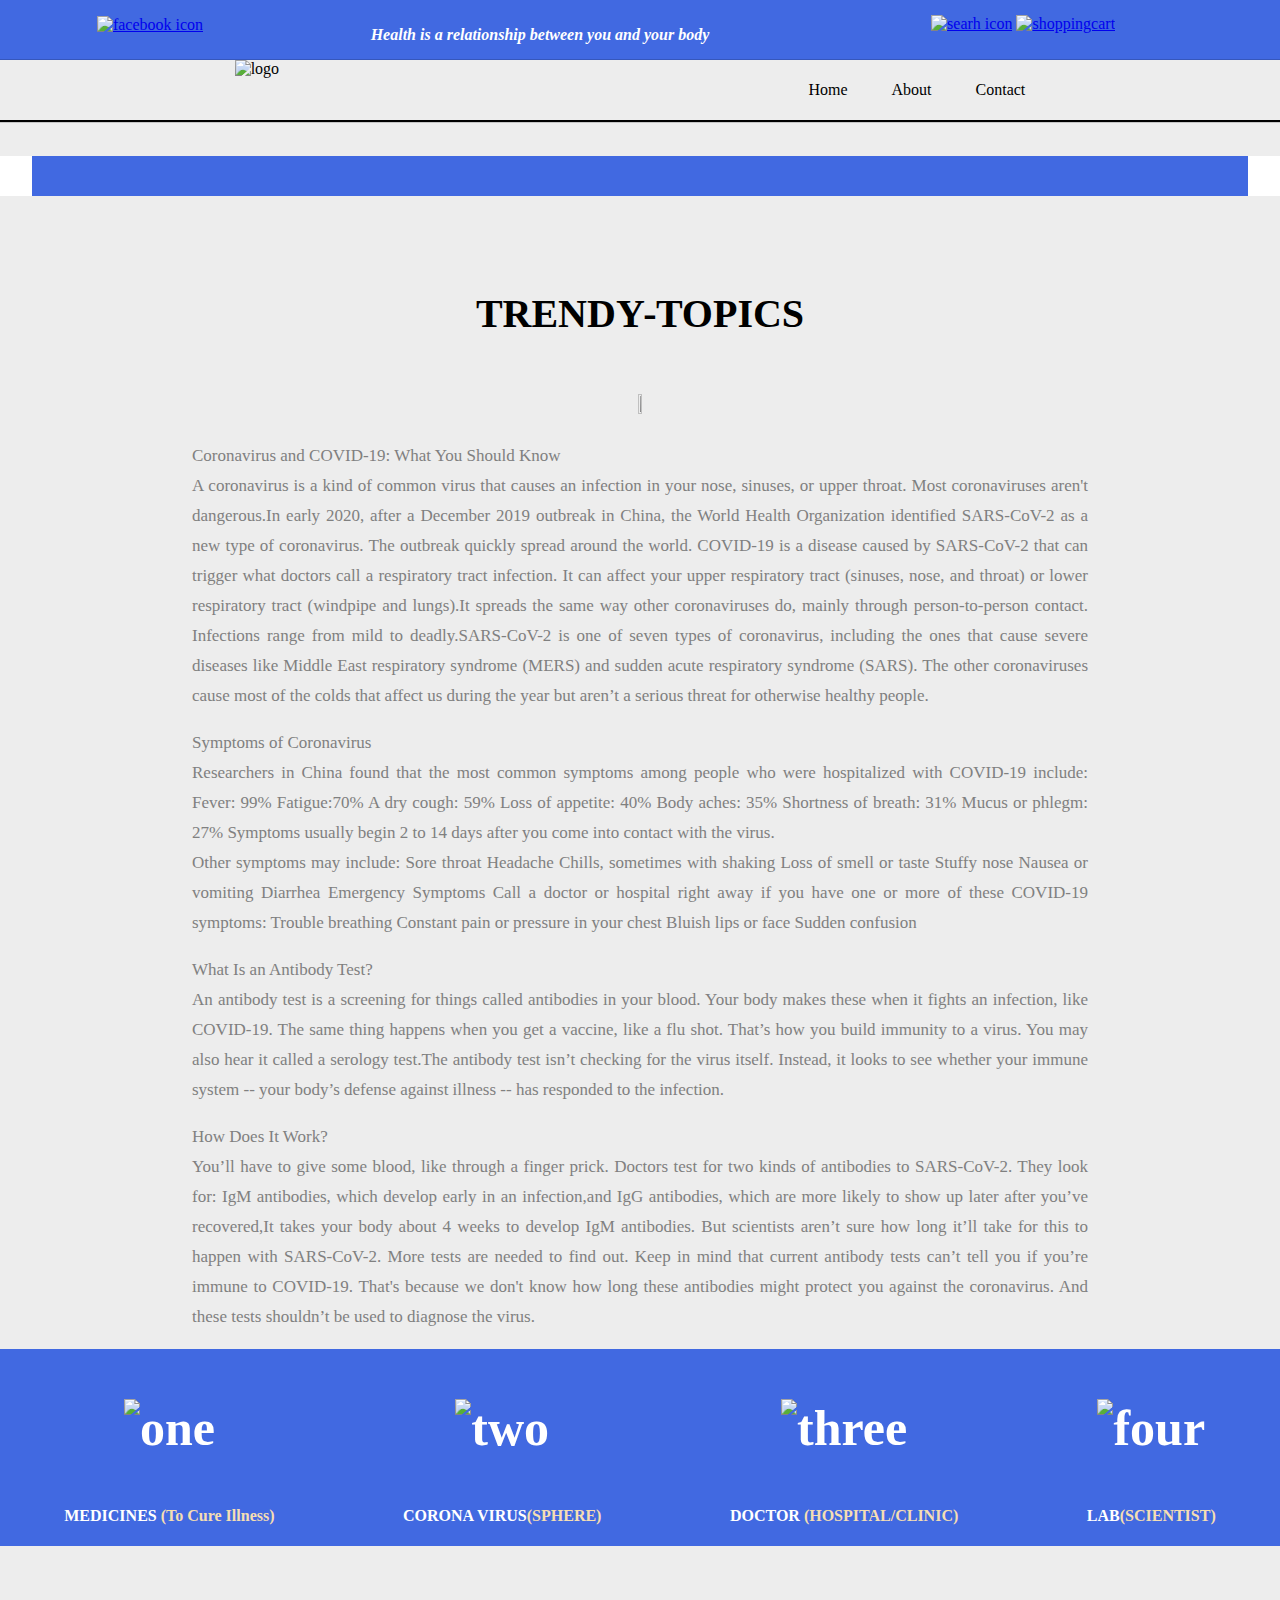
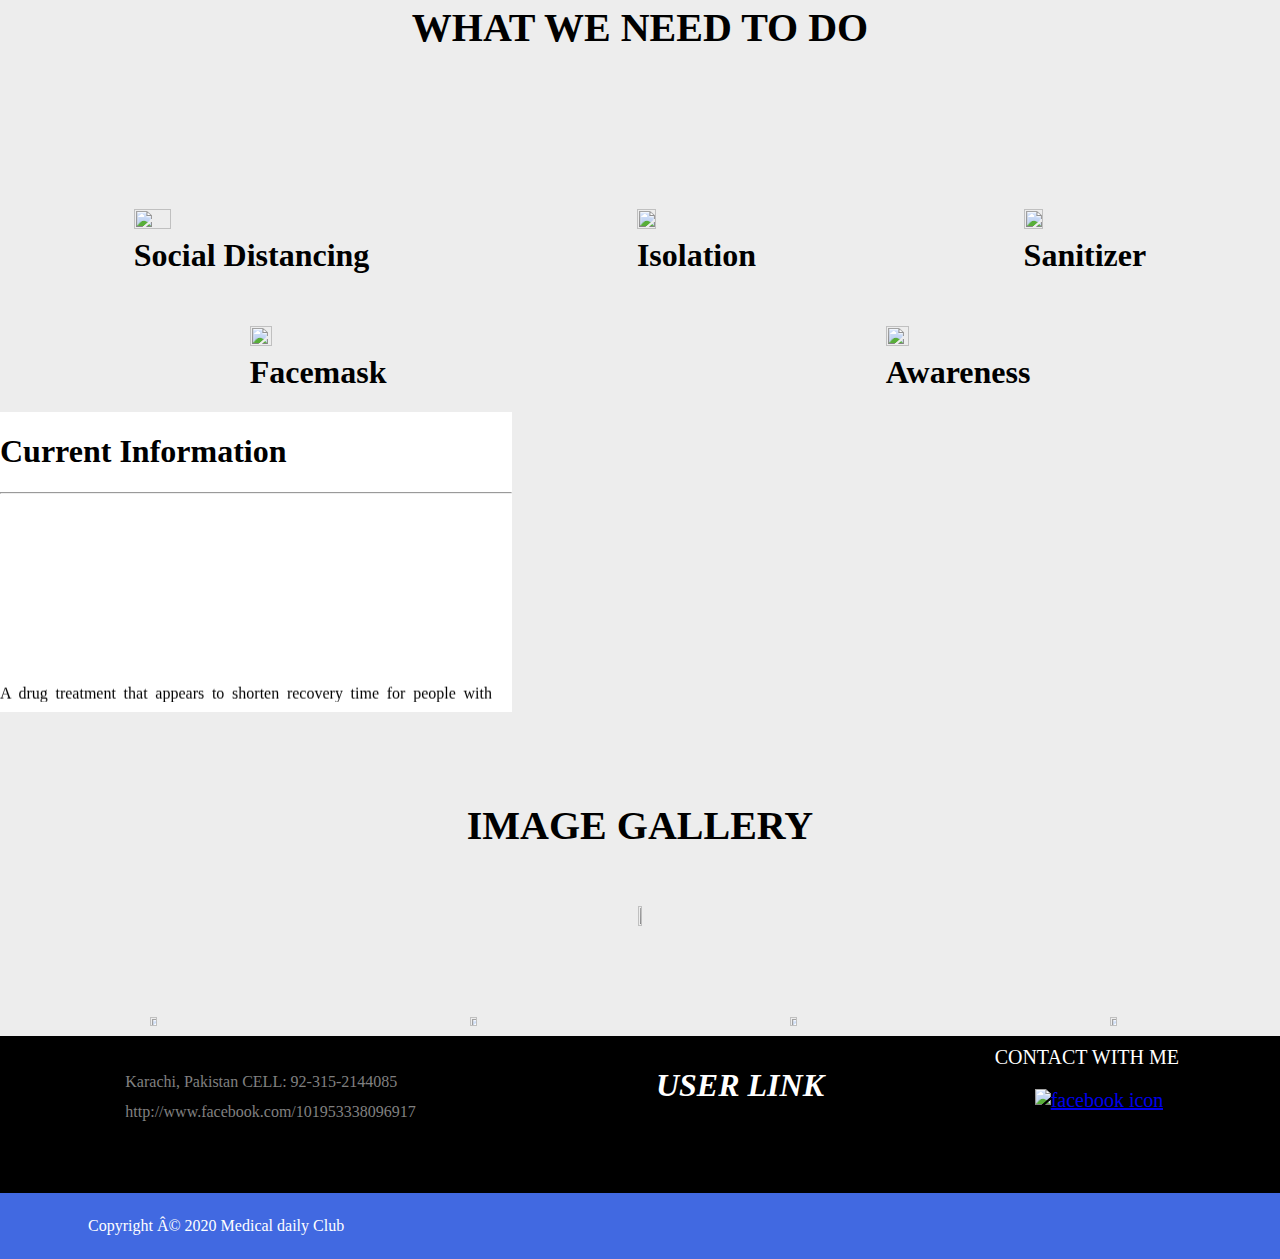
==== index.html @ 8b382666 "Add files via upload" ====
<!DOCTYPE html>
<html lang="en">

<head>
    <meta charset="UTF-8">
    <meta name="viewport" content="width=device-width, initial-scale=1.0">
    <link rel="stylesheet" href="https://stackpath.bootstrapcdn.com/bootstrap/4.5.0/css/bootstrap.min.css" integrity="sha384-9aIt2nRpC12Uk9gS9baDl411NQApFmC26EwAOH8WgZl5MYYxFfc+NcPb1dKGj7Sk" crossorigin="anonymous">
    <link rel="stylesheet" href="style.css">
    <title>Medical Club</title>
</head>

<body>
    <script src="https://code.jquery.com/jquery-3.5.1.slim.min.js" integrity="sha384-DfXdz2htPH0lsSSs5nCTpuj/zy4C+OGpamoFVy38MVBnE+IbbVYUew+OrCXaRkfj" crossorigin="anonymous"></script>
    <script src="https://cdn.jsdelivr.net/npm/popper.js@1.16.0/dist/umd/popper.min.js" integrity="sha384-Q6E9RHvbIyZFJoft+2mJbHaEWldlvI9IOYy5n3zV9zzTtmI3UksdQRVvoxMfooAo" crossorigin="anonymous"></script>
    <script src="https://stackpath.bootstrapcdn.com/bootstrap/4.5.0/js/bootstrap.min.js" integrity="sha384-OgVRvuATP1z7JjHLkuOU7Xw704+h835Lr+6QL9UvYjZE3Ipu6Tp75j7Bh/kR0JKI" crossorigin="anonymous"></script>



    <div class="main">

        <div class="one">
            <ul>


                <li>
                    <a href="http://www.facebook.com" target="_blank">
                        <img src="https://i.pinimg.com/originals/41/28/2b/41282b58cf85ddaf5d28df96ed91de98.png"
                            width="20" alt="facebook icon">
                    </a>
                </li>


               


            </ul>


        </div>


        <div class="two">

            <p>
                Health is a relationship between you and your body
            </p>

        </div>



        <div class="three">

            <li>
                <a href="http://www.searchicon.com" target="_blank">
                    <img src="https://listimg.pinclipart.com/picdir/s/3-38128_computer-icons-search-box-magnifying-glass-download-search.png"
                        width="15" alt="searh icon">
                </a>
            </li>

            <li>
                <a href="http://www.shoppingcart.com" target="_blank">
                    <img src="https://png.pngtree.com/png-vector/20190927/ourlarge/pngtree-shopping-cart-icon-png-image_1736148.jpg"
                        width="15" alt="shoppingcart">
                </a>
            </li>







        </div>

    </div>


    <div class="mains">


        <div class="nav1">
            <img src="https://scontent.fkhi8-1.fna.fbcdn.net/v/t1.0-9/89770601_101955998096651_5231696235873697792_n.png?_nc_cat=110&_nc_sid=85a577&_nc_ohc=Vb98pvRyjQsAX-gpED7&_nc_ht=scontent.fkhi8-1.fna&oh=297157681439600c4b8ddc333ab33971&oe=5EF094CE" width="100px" alt="logo">
        </div>




        <div class="nav2">
            <ol>

                <li><a href="#">Home</a></li>
                <li><a href="#">About</a></li>
                <li><a href="#">Contact</a></li>
               
                
            </ol>

        </div>



    </div>





    <div>
        <img src="https://scontent.fkhi8-1.fna.fbcdn.net/v/t1.0-9/89219369_101996678092583_3776927573620031488_n.jpg?_nc_cat=102&_nc_sid=8024bb&_nc_ohc=Z9035dahKK0AX8aCntm&_nc_ht=scontent.fkhi8-1.fna&oh=e329b349ebcd730048872f409143fd64&oe=5EF45DC2" width="100%" alt="">


    </div>
<br>

    <div class="width">
        <div class="mar">
            <marquee behavior="" direction="">
                <p>
                    <span style="color: rgb(244, 248, 248);"> (Stay Safe, Stay Healthy, Stay Alert, Wash hands with soap till 20 sec, Sanitize hands) </span> Don't hug and Shake hands to protect from Covid-19 
                                     
                </p>
            </marquee>
        </div>
    </div>


    <br><br><br>
    <div class="intro">
        <P> TRENDY  - TOPICS </p>
        
         <img src="https://scontent.fkhi8-1.fna.fbcdn.net/v/t1.0-9/89770601_101955998096651_5231696235873697792_n.png?_nc_cat=110&_nc_sid=85a577&_nc_ohc=Vb98pvRyjQsAX-gpED7&_nc_ht=scontent.fkhi8-1.fna&oh=297157681439600c4b8ddc333ab33971&oe=5EF094CE" width="5%" height="5%" alt="">
    
    </div>




    <div class="para">

        <p>
            Coronavirus and COVID-19: What You Should Know <BR>
            A coronavirus is a kind of common virus that causes an infection in your nose, sinuses, or upper throat. Most coronaviruses aren't dangerous.In early 2020, after a December 2019 outbreak in China, the World Health Organization identified SARS-CoV-2 as a new type of coronavirus. The outbreak quickly spread around the world.
            COVID-19 is a disease caused by SARS-CoV-2 that can trigger what doctors call a respiratory tract infection. It can affect your upper respiratory tract (sinuses, nose, and throat) or lower respiratory tract (windpipe and lungs).It spreads the same way other coronaviruses do, mainly through person-to-person contact. Infections range from mild to deadly.SARS-CoV-2 is one of seven types of coronavirus, including the ones that cause severe diseases like Middle East respiratory syndrome (MERS) and sudden acute respiratory syndrome (SARS). The other coronaviruses cause most of the colds that affect us during the year but aren’t a serious threat for otherwise healthy people.

        </p>

        <p>
            Symptoms of Coronavirus <BR>
                Researchers in China found that the most common symptoms among people who were hospitalized with COVID-19 include:

                Fever: 99%
                Fatigue:70%
                A dry cough: 59%
                Loss of appetite: 40%
                Body aches: 35%
                Shortness of breath: 31%
                Mucus or phlegm: 27%
                Symptoms usually begin 2 to 14 days after you come into contact with the virus. <BR>
                
                Other symptoms may include:
                
                Sore throat
                Headache
                Chills, sometimes with shaking
                Loss of smell or taste
                Stuffy nose
                Nausea or vomiting
                Diarrhea
                Emergency Symptoms
                Call a doctor or hospital right away if you have one or more of these COVID-19 symptoms:
                
                Trouble breathing
                Constant pain or pressure in your chest
                Bluish lips or face
                Sudden confusion   

        </p>
        What Is an Antibody Test? <BR>
        An antibody test is a screening for things called antibodies in your blood. Your body makes these when it fights an infection, like COVID-19. The same thing happens when you get a vaccine, like a flu shot. That’s how you build immunity to a virus.
        You may also hear it called a serology test.The antibody test isn’t checking for the virus itself. Instead, it looks to see whether your immune system -- your body’s defense against illness -- has responded to the infection.<BR>



        <p>
                How Does It Work? <BR>
                You’ll have to give some blood, like through a finger prick. Doctors test for two kinds of antibodies to SARS-CoV-2. They look for:
                IgM antibodies, which develop early in an infection,and IgG antibodies, which are more likely to show up later after you’ve recovered,It takes your body about 4 weeks to develop IgM antibodies. But scientists aren’t sure how long it’ll take for this to happen with SARS-CoV-2. More tests are needed to find out.
                Keep in mind that current antibody tests can’t tell you if you’re immune to COVID-19. That's because we don't know how long these antibodies might protect you against the coronavirus. And these tests shouldn’t be used to diagnose the virus.
                
                     

        </p>


    </div>


    <div class="inner">


        <div>
            <h3> <img src="https://images.unsplash.com/photo-1471864190281-a93a3070b6de?ixlib=rb-1.2.1&ixid=eyJhcHBfaWQiOjEyMDd9&auto=format&fit=crop&w=400&q=60" width="80" id alt="one">
                <br></h3>
            <h4>MEDICINES<span style="color: wheat;"> (To Cure Illness)</span></h4>
        </div>



        <div>

            <h3> <img src="https://images.unsplash.com/photo-1583324113626-70df0f4deaab?ixlib=rb-1.2.1&ixid=eyJhcHBfaWQiOjEyMDd9&auto=format&fit=crop&w=400&q=60" width="80" alt="two">
                </BR> </h3>
            <h4>CORONA VIRUS<span style="color: wheat;">(SPHERE)</span></h4>

        </div>


        <div>

            <h3><img src="https://images.unsplash.com/photo-1551601651-2a8555f1a136?ixlib=rb-1.2.1&ixid=eyJhcHBfaWQiOjEyMDd9&auto=format&fit=crop&w=400&q=60" width="80" alt="three">
                </BR> </h3>
            <h4>DOCTOR <span style="color: wheat;">(HOSPITAL/CLINIC)</span></h4>


        </div>



        <div>

            <h3> <img src="https://images.unsplash.com/photo-1582560475093-ba66accbc424?ixlib=rb-1.2.1&ixid=eyJhcHBfaWQiOjEyMDd9&auto=format&fit=crop&w=400&q=60" width="80" alt="four">
                <br> </h3>
            <h4>LAB<span style="color: wheat;">(SCIENTIST)</span></h4>

        </div>



    </div>
    <br>




    <div class="OUTRO">
        <p>     What we need to do     </p>
        
            <img src="images/favicon.png" alt="">
        </p>
    </div>



    <div class="inners">

        <div class="Social ">
            <h1><img src="https://images.unsplash.com/photo-1585389490368-924a3be18e3d?ixlib=rb-1.2.1&ixid=eyJhcHBfaWQiOjEyMDd9&auto=format&fit=crop&w=400&q=60" width="40%" height="40%" alt="">
                <br> Social Distancing</h1>

        </div>

        <div class="Isolation ">
            <h1><img src="https://images.unsplash.com/photo-1517669375942-946a1f02d705?ixlib=rb-1.2.1&ixid=eyJhcHBfaWQiOjEyMDd9&auto=format&fit=crop&w=400&q=60" width="40%" height="40%" alt="">
                <br> Isolation </h1>
        </div>




        <div class="Sanitizer ">
            <h1> <img src="https://images.unsplash.com/photo-1583947582731-d723bd01499a?ixlib=rb-1.2.1&ixid=eyJhcHBfaWQiOjEyMDd9&auto=format&fit=crop&w=400&q=60" width="40%" height="40%" alt="">
                <br> Sanitizer</h1>
        </div>
    </div>

    <div class="inners mmain">
        <div class="Facemask">
            <h1> <img src="https://images.unsplash.com/photo-1584020887007-d2947ffd9129?ixlib=rb-1.2.1&ixid=eyJhcHBfaWQiOjEyMDd9&auto=format&fit=crop&w=400&q=60" width="40%" height="30%" alt="">
                <br> Facemask</h1>
        </div>


    
        <div class="Awareness ">
            <h1> <img src="https://images.unsplash.com/photo-1562609952-9a082716e8be?ixlib=rb-1.2.1&ixid=eyJhcHBfaWQiOjEyMDd9&auto=format&fit=crop&w=400&q=60" width="40%" height="40%" alt="">
                <br> Awareness</h1>
        </div>

    </div>

    


        <div class="events">
            <h1>Current Information</h1>
            <hr>
            <marquee direction="up" style="line-height: 50px; padding-right: 20px; min-height: 200px; text-align: justify; background-color: white; color: #000;"
                max-width="500"   >
                <p>
                    
                    A drug treatment that appears to shorten recovery time for people with coronavirus is being made available on the NHS.

                    Remdesivir is an anti-viral medicine that was originally developed to fight Ebola.
                    
                    UK regulators say there is enough evidence to approve its use in selected hospital patients.
                    
                    For the time being and due to limited supplies, it will go to those most likely to benefit.
                    
                    The US and Japan have already made similar urgent arrangements to provide early access to the medicine before they have a marketing agreement.
                    
                    The drug is currently undergoing clinical trials around the world, including in the UK.
                    
                    Early data suggests it can cut recovery time by about four days.
                    
                    Coronavirus cure: When will we have a drug to treat it?
                    The drug combination that may help us beat coronavirus
                    It is not clear how much stock pharmaceutical company Gilead Sciences has available to treat UK patients.
                    
                    Allocation of the intravenous drug will be based on the advice of doctors.
                    
                    Minister for Innovation Lord Bethell said: "This shows fantastic progress. As we navigate this unprecedented period, we must be on the front foot of the latest medical advancements, while always ensuring patient safety remains a top priority.
                    
                    "The latest, expert scientific advice is at the heart of every decision we make, and we will continue to monitor remdesivir's success in clinical trials across the country to ensure the best results for UK patients."
                    
                    Dr Stephen Griffin from the University of Leeds Medical School, said it was perhaps the most promising anti-viral for coronavirus so far.
                    
                    He said patients with the most severe disease would be likely to receive it first. "Whilst this is clearly the most ethically sound approach, it also means that we ought not to expect the drug to immediately act as a magic bullet.
                    
                    "We can instead hope for improved recovery rates and a reduction in patient mortality, which we hope will benefit as many patients as possible."
                    
                    Other drugs being investigated for coronavirus include those for malaria and HIV.
                    
                    Testing of the malaria drug hydroxychloroquine has been halted in some trials because of safety fears.
                    
                    The World Health Organization says the temporary suspension is a precaution, after a recent medical study found the drug might increase the risk of death and heart rhythm complications.
                    
                    In the UK, the Recovery trial looking at using this drug in patients remains open, but another one, using it in frontline NHS staff to prevent rather than treat infections, has paused recruiting more volunteers.

                </p>
            </marquee>
        </div>



        <div class="GAL">

            <div class="OUTRO">

 


                     <p>IMAGE   GALLERY</p>
                
                    <img src="https://scontent.fkhi8-1.fna.fbcdn.net/v/t1.0-9/89770601_101955998096651_5231696235873697792_n.png?_nc_cat=110&_nc_sid=85a577&_nc_ohc=Vb98pvRyjQsAX-gpED7&_nc_ht=scontent.fkhi8-1.fna&oh=297157681439600c4b8ddc333ab33971&oe=5EF094CE" width="5%" height="5%"" alt="">
                </p>
            </div>
        </div>
        <BR></BR>

        <div class="mmain">

            <div>
                <img src="https://images.unsplash.com/photo-1505751172876-fa1923c5c528?ixlib=rb-1.2.1&ixid=eyJhcHBfaWQiOjEyMDd9&auto=format&fit=crop&w=400&q=60" width="60%" height="60%" alt="">
            </div>
            <div>
                <img src="https://images.unsplash.com/photo-1562243061-204550d8a2c9?ixlib=rb-1.2.1&ixid=eyJhcHBfaWQiOjEyMDd9&auto=format&fit=crop&w=400&q=60" width="60%" height="60%" alt="">
            </div>
            <div>
                <img src="https://images.unsplash.com/photo-1584291527905-f930791fb1ce?ixlib=rb-1.2.1&ixid=eyJhcHBfaWQiOjEyMDd9&auto=format&fit=crop&w=400&q=60" width="60%" height="60%" alt="">
            </div>
            <div>
                <img src="https://images.unsplash.com/photo-1590263027500-78a0b07d1f31?ixlib=rb-1.2.1&ixid=eyJhcHBfaWQiOjEyMDd9&auto=format&fit=crop&w=400&q=60" width="60%" height="60%" alt="">
            </div>

            

        </div>

    </div>



    <div class="main q">

        <div class="three">


<ul class="in">
    <li>Karachi, Pakistan</li>
        <li>CELL: 92-315-2144085</li>
        <li> http://www.facebook.com/101953338096917
    </li>
    
</ul>

        </div>

        <div class="two">

          <h1>USER LINK</h1>
        </div>



       
        <div class="onee">
            CONTACT WITH ME
            <ul>


                <li>
                    <a href="http://www.facebook.com" target="_blank">
                        <img src="https://i.pinimg.com/originals/41/28/2b/41282b58cf85ddaf5d28df96ed91de98.png"
                            width="30" alt="facebook icon">
                    </a>
                </li>


                

            </ul>


        </div>

    </div>

<div class="END">
    <p>
        Copyright Â© 2020 Medical daily Club
    </p>
</div>

</body>

</html>
---- style.css ----
body
{
    margin: 0px;
    padding: 0px;
    background-color: rgba(236, 236, 236, 0.952);
}

.width
{
    width: 100%;
    background-color: white; important: !important
}
li
{
    display: inline-flex;
}

.main
{
    display: flex;
    flex-direction: row;
    justify-content: space-around;
    flex-wrap: wrap;
    background-color: royalblue;
    
}

  .three
{
   width: 200px;
   text-align: center;
   padding-top: 15px;
   
}
.one
{
    width: 200px;
    padding-block-end: 10px;
    
}



.two{
    MAX-width: 500px;
    min-width: 50PX;
    text-align: center;
    color: white;
    padding-top: 10px;
    text-align: center;
    font-weight: bold;
    font-style: italic;
}
/* 
.one
{
    flex: 1;
}
.two
{
    flex: 2;
}
.three
{
    flex: 1;
} */



.mains
{

    display: flex;
    flex-direction: row;
    flex-wrap: wrap;  
    justify-content: space-around;
  
    box-shadow: rgba(236, 236, 236, 0.952);
    box-shadow: 0px 1px 1px 1px black;
}

ol
{
    display: inline-block;
    text-transform: capitalize;
    flex-direction: row;
    
 
}

ol >li >a:hover
{
    border: 2px solid royalblue;
    border-radius: 20px;
    background-color: royalblue;
    color: white;
}

ol >li > a{
    padding: 5px 20px 5px 20px;
    list-style: none;
    text-decoration: none;
    color: black;
}
.nav1
{  
/* flex: 1; */
}

.nav2
{  
/* flex: 2; */
text-align: end;
}


marquee
{
  
    background-color: royalblue;
    color: white;
    text-align: center;
    height: 40px;
}

.mar
{
    width: 95%;
   align-items: center;
   margin: auto;
   height: 40px;
    
}





.intro
{   width: 100%;
    text-transform: uppercase;
    text-align: center;
    font-size: 40px;
    word-spacing: -10px;
    font-weight: 600;
    font-family:'Merriweather', serif;
}



.para
{
    width: 70%;
    margin: auto;
    text-align: justify;
    font-family:'Merriweather', serif;
    color: grey;
    line-height: 30px;
    font-size: 17px;
}



.inner
{
    background-color: royalblue;
    display: flex;
    flex-direction: row;
    justify-content: space-around;
    flex-wrap: wrap;
}

h3
{
    color: WHITE;
    font-size:50px;
    text-align: center;
}

h4{
    
    color: WHITE;
    font-size: ;
}




.OUTRO
{   width: 100%;
    text-transform: uppercase;
    text-align: center;
    font-size: 40px;
    font-weight: 600;
    font-family:'Merriweather', serif;
}


.social
{
    
    padding: 50px;
    color: royalblue;
    text-align: center;
    text-transform: uppercase;
  background-color: white;
width: 250px;
height: 150px;
  margin-bottom: 20px;
  font-family:'Merriweather', serif;
    box-shadow:0px 2px 5px 0px black;
   
    cursor: pointer;

    
}


.inners

{  
    display: flex;
    flex-direction: row;
    justify-content: space-around;
    flex-wrap: wrap;
    
}







b{
    color: royalblue;
    font-style: inherit;
    font-weight: 600px;
}








.events
{
    width: 40%;
    float: left;
    min-height: 300px;
    max-height: 700px;
    background-color: white;
}



.a
{
    padding-right: 120px;
    text-align: center;
}
.b
{
padding-left: 87px;
text-align: center;
}


.q
{
background-color: black;
}


.GAL
{
    clear: both;
    width: 100%;
    text-align: center;
    padding-top: 50PX;
}



.mmain
{
    display: flex;
    flex-direction: row;
    justify-content: space-around;
    flex-wrap: wrap;
    
}




.main
{
    display: flex;
    flex-direction: row;
    justify-content: space-around;
    flex-wrap: wrap;
    
}

  .three
{
   width: 400px;
   text-align: center;
   padding-top: 15px;
}
.onee
{
    width: 200px;
    font-size: 20PX;
    color: WHITE;
    padding-top: 10PX;
}

button
{
    padding: 8px;
    font-size: 10px;
}

.two{
    MAX-width: 500px;
    min-width: 50PX;
    text-align: center;
    color: white;
    padding-top: 10px;
}


.in
{
    color: grey;
    text-align: left;
    line-height: 30px;
    padding-bottom: 50px;
}

.END
{
    background-color: royalblue;
    color: WHITE;
    padding: 8PX;
    text-indent: 80PX;
}
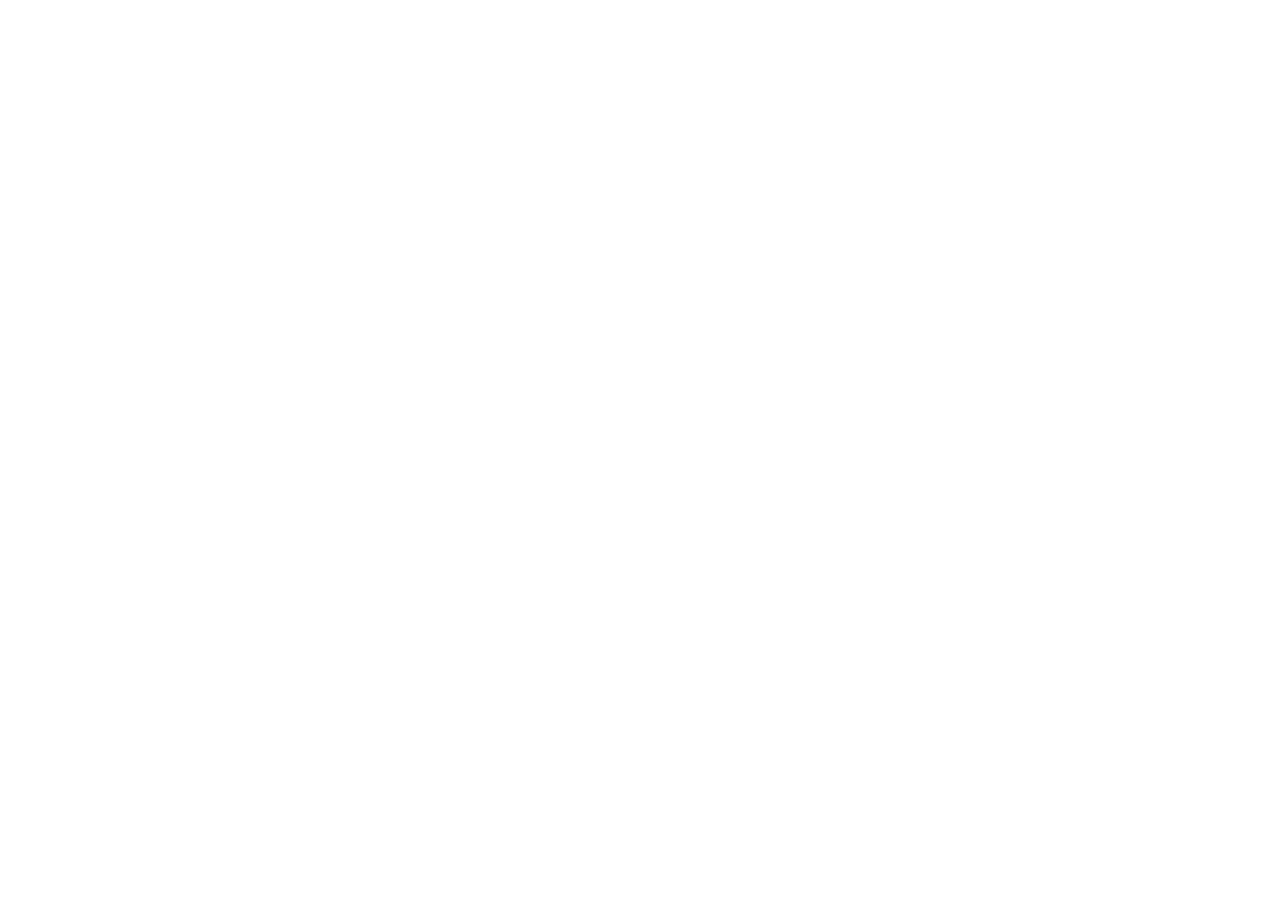
==== commit 269b169c: "Add files via upload" ====
--- a/index.html
+++ b/index.html
@@ -1,69 +1,12 @@
 <!DOCTYPE html>
 <html lang="en">
-
 <head>
     <meta charset="UTF-8">
-    <meta name="viewport" content="width=device-width, initial-scale=1.0">
-    <link rel="stylesheet" href="https://stackpath.bootstrapcdn.com/bootstrap/4.5.0/css/bootstrap.min.css" integrity="sha384-9aIt2nRpC12Uk9gS9baDl411NQApFmC26EwAOH8WgZl5MYYxFfc+NcPb1dKGj7Sk" crossorigin="anonymous">
-    <link rel="stylesheet" href="style.css">
-    <title>Medical Club</title>
+    <meta name="viewport" content="width=<device-width>, initial-scale=1.0">
+    <title>Document</title>
+    <script src="app.js"></script>
 </head>
-
-<body>
-    <script src="https://code.jquery.com/jquery-3.5.1.slim.min.js" integrity="sha384-DfXdz2htPH0lsSSs5nCTpuj/zy4C+OGpamoFVy38MVBnE+IbbVYUew+OrCXaRkfj" crossorigin="anonymous"></script>
-    <script src="https://cdn.jsdelivr.net/npm/popper.js@1.16.0/dist/umd/popper.min.js" integrity="sha384-Q6E9RHvbIyZFJoft+2mJbHaEWldlvI9IOYy5n3zV9zzTtmI3UksdQRVvoxMfooAo" crossorigin="anonymous"></script>
-    <script src="https://stackpath.bootstrapcdn.com/bootstrap/4.5.0/js/bootstrap.min.js" integrity="sha384-OgVRvuATP1z7JjHLkuOU7Xw704+h835Lr+6QL9UvYjZE3Ipu6Tp75j7Bh/kR0JKI" crossorigin="anonymous"></script>
-
-
-
-    <div class="main">
-
-        <div class="one">
-            <ul>
-
-
-                <li>
-                    <a href="http://www.facebook.com" target="_blank">
-                        <img src="https://i.pinimg.com/originals/41/28/2b/41282b58cf85ddaf5d28df96ed91de98.png"
-                            width="20" alt="facebook icon">
-                    </a>
-                </li>
-
-
-               
-
-
-            </ul>
-
-
-        </div>
-
-
-        <div class="two">
-
-            <p>
-                Health is a relationship between you and your body
-            </p>
-
-        </div>
-
-
-
-        <div class="three">
-
-            <li>
-                <a href="http://www.searchicon.com" target="_blank">
-                    <img src="https://listimg.pinclipart.com/picdir/s/3-38128_computer-icons-search-box-magnifying-glass-download-search.png"
-                        width="15" alt="searh icon">
-                </a>
-            </li>
-
-            <li>
-                <a href="http://www.shoppingcart.com" target="_blank">
-                    <img src="https://png.pngtree.com/png-vector/20190927/ourlarge/pngtree-shopping-cart-icon-png-image_1736148.jpg"
-                        width="15" alt="shoppingcart">
-                </a>
-            </li>
+<!-- <h1> Learning javascript</h1> -->
 
 
 
@@ -71,367 +14,7 @@
 
 
 
-        </div>
-
-    </div>
 
 
-    <div class="mains">
-
-
-        <div class="nav1">
-            <img src="https://scontent.fkhi8-1.fna.fbcdn.net/v/t1.0-9/89770601_101955998096651_5231696235873697792_n.png?_nc_cat=110&_nc_sid=85a577&_nc_ohc=Vb98pvRyjQsAX-gpED7&_nc_ht=scontent.fkhi8-1.fna&oh=297157681439600c4b8ddc333ab33971&oe=5EF094CE" width="100px" alt="logo">
-        </div>
-
-
-
-
-        <div class="nav2">
-            <ol>
-
-                <li><a href="#">Home</a></li>
-                <li><a href="#">About</a></li>
-                <li><a href="#">Contact</a></li>
-               
-                
-            </ol>
-
-        </div>
-
-
-
-    </div>
-
-
-
-
-
-    <div>
-        <img src="https://scontent.fkhi8-1.fna.fbcdn.net/v/t1.0-9/89219369_101996678092583_3776927573620031488_n.jpg?_nc_cat=102&_nc_sid=8024bb&_nc_ohc=Z9035dahKK0AX8aCntm&_nc_ht=scontent.fkhi8-1.fna&oh=e329b349ebcd730048872f409143fd64&oe=5EF45DC2" width="100%" alt="">
-
-
-    </div>
-<br>
-
-    <div class="width">
-        <div class="mar">
-            <marquee behavior="" direction="">
-                <p>
-                    <span style="color: rgb(244, 248, 248);"> (Stay Safe, Stay Healthy, Stay Alert, Wash hands with soap till 20 sec, Sanitize hands) </span> Don't hug and Shake hands to protect from Covid-19 
-                                     
-                </p>
-            </marquee>
-        </div>
-    </div>
-
-
-    <br><br><br>
-    <div class="intro">
-        <P> TRENDY  - TOPICS </p>
-        
-         <img src="https://scontent.fkhi8-1.fna.fbcdn.net/v/t1.0-9/89770601_101955998096651_5231696235873697792_n.png?_nc_cat=110&_nc_sid=85a577&_nc_ohc=Vb98pvRyjQsAX-gpED7&_nc_ht=scontent.fkhi8-1.fna&oh=297157681439600c4b8ddc333ab33971&oe=5EF094CE" width="5%" height="5%" alt="">
-    
-    </div>
-
-
-
-
-    <div class="para">
-
-        <p>
-            Coronavirus and COVID-19: What You Should Know <BR>
-            A coronavirus is a kind of common virus that causes an infection in your nose, sinuses, or upper throat. Most coronaviruses aren't dangerous.In early 2020, after a December 2019 outbreak in China, the World Health Organization identified SARS-CoV-2 as a new type of coronavirus. The outbreak quickly spread around the world.
-            COVID-19 is a disease caused by SARS-CoV-2 that can trigger what doctors call a respiratory tract infection. It can affect your upper respiratory tract (sinuses, nose, and throat) or lower respiratory tract (windpipe and lungs).It spreads the same way other coronaviruses do, mainly through person-to-person contact. Infections range from mild to deadly.SARS-CoV-2 is one of seven types of coronavirus, including the ones that cause severe diseases like Middle East respiratory syndrome (MERS) and sudden acute respiratory syndrome (SARS). The other coronaviruses cause most of the colds that affect us during the year but aren’t a serious threat for otherwise healthy people.
-
-        </p>
-
-        <p>
-            Symptoms of Coronavirus <BR>
-                Researchers in China found that the most common symptoms among people who were hospitalized with COVID-19 include:
-
-                Fever: 99%
-                Fatigue:70%
-                A dry cough: 59%
-                Loss of appetite: 40%
-                Body aches: 35%
-                Shortness of breath: 31%
-                Mucus or phlegm: 27%
-                Symptoms usually begin 2 to 14 days after you come into contact with the virus. <BR>
-                
-                Other symptoms may include:
-                
-                Sore throat
-                Headache
-                Chills, sometimes with shaking
-                Loss of smell or taste
-                Stuffy nose
-                Nausea or vomiting
-                Diarrhea
-                Emergency Symptoms
-                Call a doctor or hospital right away if you have one or more of these COVID-19 symptoms:
-                
-                Trouble breathing
-                Constant pain or pressure in your chest
-                Bluish lips or face
-                Sudden confusion   
-
-        </p>
-        What Is an Antibody Test? <BR>
-        An antibody test is a screening for things called antibodies in your blood. Your body makes these when it fights an infection, like COVID-19. The same thing happens when you get a vaccine, like a flu shot. That’s how you build immunity to a virus.
-        You may also hear it called a serology test.The antibody test isn’t checking for the virus itself. Instead, it looks to see whether your immune system -- your body’s defense against illness -- has responded to the infection.<BR>
-
-
-
-        <p>
-                How Does It Work? <BR>
-                You’ll have to give some blood, like through a finger prick. Doctors test for two kinds of antibodies to SARS-CoV-2. They look for:
-                IgM antibodies, which develop early in an infection,and IgG antibodies, which are more likely to show up later after you’ve recovered,It takes your body about 4 weeks to develop IgM antibodies. But scientists aren’t sure how long it’ll take for this to happen with SARS-CoV-2. More tests are needed to find out.
-                Keep in mind that current antibody tests can’t tell you if you’re immune to COVID-19. That's because we don't know how long these antibodies might protect you against the coronavirus. And these tests shouldn’t be used to diagnose the virus.
-                
-                     
-
-        </p>
-
-
-    </div>
-
-
-    <div class="inner">
-
-
-        <div>
-            <h3> <img src="https://images.unsplash.com/photo-1471864190281-a93a3070b6de?ixlib=rb-1.2.1&ixid=eyJhcHBfaWQiOjEyMDd9&auto=format&fit=crop&w=400&q=60" width="80" id alt="one">
-                <br></h3>
-            <h4>MEDICINES<span style="color: wheat;"> (To Cure Illness)</span></h4>
-        </div>
-
-
-
-        <div>
-
-            <h3> <img src="https://images.unsplash.com/photo-1583324113626-70df0f4deaab?ixlib=rb-1.2.1&ixid=eyJhcHBfaWQiOjEyMDd9&auto=format&fit=crop&w=400&q=60" width="80" alt="two">
-                </BR> </h3>
-            <h4>CORONA VIRUS<span style="color: wheat;">(SPHERE)</span></h4>
-
-        </div>
-
-
-        <div>
-
-            <h3><img src="https://images.unsplash.com/photo-1551601651-2a8555f1a136?ixlib=rb-1.2.1&ixid=eyJhcHBfaWQiOjEyMDd9&auto=format&fit=crop&w=400&q=60" width="80" alt="three">
-                </BR> </h3>
-            <h4>DOCTOR <span style="color: wheat;">(HOSPITAL/CLINIC)</span></h4>
-
-
-        </div>
-
-
-
-        <div>
-
-            <h3> <img src="https://images.unsplash.com/photo-1582560475093-ba66accbc424?ixlib=rb-1.2.1&ixid=eyJhcHBfaWQiOjEyMDd9&auto=format&fit=crop&w=400&q=60" width="80" alt="four">
-                <br> </h3>
-            <h4>LAB<span style="color: wheat;">(SCIENTIST)</span></h4>
-
-        </div>
-
-
-
-    </div>
-    <br>
-
-
-
-
-    <div class="OUTRO">
-        <p>     What we need to do     </p>
-        
-            <img src="images/favicon.png" alt="">
-        </p>
-    </div>
-
-
-
-    <div class="inners">
-
-        <div class="Social ">
-            <h1><img src="https://images.unsplash.com/photo-1585389490368-924a3be18e3d?ixlib=rb-1.2.1&ixid=eyJhcHBfaWQiOjEyMDd9&auto=format&fit=crop&w=400&q=60" width="40%" height="40%" alt="">
-                <br> Social Distancing</h1>
-
-        </div>
-
-        <div class="Isolation ">
-            <h1><img src="https://images.unsplash.com/photo-1517669375942-946a1f02d705?ixlib=rb-1.2.1&ixid=eyJhcHBfaWQiOjEyMDd9&auto=format&fit=crop&w=400&q=60" width="40%" height="40%" alt="">
-                <br> Isolation </h1>
-        </div>
-
-
-
-
-        <div class="Sanitizer ">
-            <h1> <img src="https://images.unsplash.com/photo-1583947582731-d723bd01499a?ixlib=rb-1.2.1&ixid=eyJhcHBfaWQiOjEyMDd9&auto=format&fit=crop&w=400&q=60" width="40%" height="40%" alt="">
-                <br> Sanitizer</h1>
-        </div>
-    </div>
-
-    <div class="inners mmain">
-        <div class="Facemask">
-            <h1> <img src="https://images.unsplash.com/photo-1584020887007-d2947ffd9129?ixlib=rb-1.2.1&ixid=eyJhcHBfaWQiOjEyMDd9&auto=format&fit=crop&w=400&q=60" width="40%" height="30%" alt="">
-                <br> Facemask</h1>
-        </div>
-
-
-    
-        <div class="Awareness ">
-            <h1> <img src="https://images.unsplash.com/photo-1562609952-9a082716e8be?ixlib=rb-1.2.1&ixid=eyJhcHBfaWQiOjEyMDd9&auto=format&fit=crop&w=400&q=60" width="40%" height="40%" alt="">
-                <br> Awareness</h1>
-        </div>
-
-    </div>
-
-    
-
-
-        <div class="events">
-            <h1>Current Information</h1>
-            <hr>
-            <marquee direction="up" style="line-height: 50px; padding-right: 20px; min-height: 200px; text-align: justify; background-color: white; color: #000;"
-                max-width="500"   >
-                <p>
-                    
-                    A drug treatment that appears to shorten recovery time for people with coronavirus is being made available on the NHS.
-
-                    Remdesivir is an anti-viral medicine that was originally developed to fight Ebola.
-                    
-                    UK regulators say there is enough evidence to approve its use in selected hospital patients.
-                    
-                    For the time being and due to limited supplies, it will go to those most likely to benefit.
-                    
-                    The US and Japan have already made similar urgent arrangements to provide early access to the medicine before they have a marketing agreement.
-                    
-                    The drug is currently undergoing clinical trials around the world, including in the UK.
-                    
-                    Early data suggests it can cut recovery time by about four days.
-                    
-                    Coronavirus cure: When will we have a drug to treat it?
-                    The drug combination that may help us beat coronavirus
-                    It is not clear how much stock pharmaceutical company Gilead Sciences has available to treat UK patients.
-                    
-                    Allocation of the intravenous drug will be based on the advice of doctors.
-                    
-                    Minister for Innovation Lord Bethell said: "This shows fantastic progress. As we navigate this unprecedented period, we must be on the front foot of the latest medical advancements, while always ensuring patient safety remains a top priority.
-                    
-                    "The latest, expert scientific advice is at the heart of every decision we make, and we will continue to monitor remdesivir's success in clinical trials across the country to ensure the best results for UK patients."
-                    
-                    Dr Stephen Griffin from the University of Leeds Medical School, said it was perhaps the most promising anti-viral for coronavirus so far.
-                    
-                    He said patients with the most severe disease would be likely to receive it first. "Whilst this is clearly the most ethically sound approach, it also means that we ought not to expect the drug to immediately act as a magic bullet.
-                    
-                    "We can instead hope for improved recovery rates and a reduction in patient mortality, which we hope will benefit as many patients as possible."
-                    
-                    Other drugs being investigated for coronavirus include those for malaria and HIV.
-                    
-                    Testing of the malaria drug hydroxychloroquine has been halted in some trials because of safety fears.
-                    
-                    The World Health Organization says the temporary suspension is a precaution, after a recent medical study found the drug might increase the risk of death and heart rhythm complications.
-                    
-                    In the UK, the Recovery trial looking at using this drug in patients remains open, but another one, using it in frontline NHS staff to prevent rather than treat infections, has paused recruiting more volunteers.
-
-                </p>
-            </marquee>
-        </div>
-
-
-
-        <div class="GAL">
-
-            <div class="OUTRO">
-
- 
-
-
-                     <p>IMAGE   GALLERY</p>
-                
-                    <img src="https://scontent.fkhi8-1.fna.fbcdn.net/v/t1.0-9/89770601_101955998096651_5231696235873697792_n.png?_nc_cat=110&_nc_sid=85a577&_nc_ohc=Vb98pvRyjQsAX-gpED7&_nc_ht=scontent.fkhi8-1.fna&oh=297157681439600c4b8ddc333ab33971&oe=5EF094CE" width="5%" height="5%"" alt="">
-                </p>
-            </div>
-        </div>
-        <BR></BR>
-
-        <div class="mmain">
-
-            <div>
-                <img src="https://images.unsplash.com/photo-1505751172876-fa1923c5c528?ixlib=rb-1.2.1&ixid=eyJhcHBfaWQiOjEyMDd9&auto=format&fit=crop&w=400&q=60" width="60%" height="60%" alt="">
-            </div>
-            <div>
-                <img src="https://images.unsplash.com/photo-1562243061-204550d8a2c9?ixlib=rb-1.2.1&ixid=eyJhcHBfaWQiOjEyMDd9&auto=format&fit=crop&w=400&q=60" width="60%" height="60%" alt="">
-            </div>
-            <div>
-                <img src="https://images.unsplash.com/photo-1584291527905-f930791fb1ce?ixlib=rb-1.2.1&ixid=eyJhcHBfaWQiOjEyMDd9&auto=format&fit=crop&w=400&q=60" width="60%" height="60%" alt="">
-            </div>
-            <div>
-                <img src="https://images.unsplash.com/photo-1590263027500-78a0b07d1f31?ixlib=rb-1.2.1&ixid=eyJhcHBfaWQiOjEyMDd9&auto=format&fit=crop&w=400&q=60" width="60%" height="60%" alt="">
-            </div>
-
-            
-
-        </div>
-
-    </div>
-
-
-
-    <div class="main q">
-
-        <div class="three">
-
-
-<ul class="in">
-    <li>Karachi, Pakistan</li>
-        <li>CELL: 92-315-2144085</li>
-        <li> http://www.facebook.com/101953338096917
-    </li>
-    
-</ul>
-
-        </div>
-
-        <div class="two">
-
-          <h1>USER LINK</h1>
-        </div>
-
-
-
-       
-        <div class="onee">
-            CONTACT WITH ME
-            <ul>
-
-
-                <li>
-                    <a href="http://www.facebook.com" target="_blank">
-                        <img src="https://i.pinimg.com/originals/41/28/2b/41282b58cf85ddaf5d28df96ed91de98.png"
-                            width="30" alt="facebook icon">
-                    </a>
-                </li>
-
-
-                
-
-            </ul>
-
-
-        </div>
-
-    </div>
-
-<div class="END">
-    <p>
-        Copyright Â© 2020 Medical daily Club
-    </p>
-</div>
-
 </body>
-
 </html>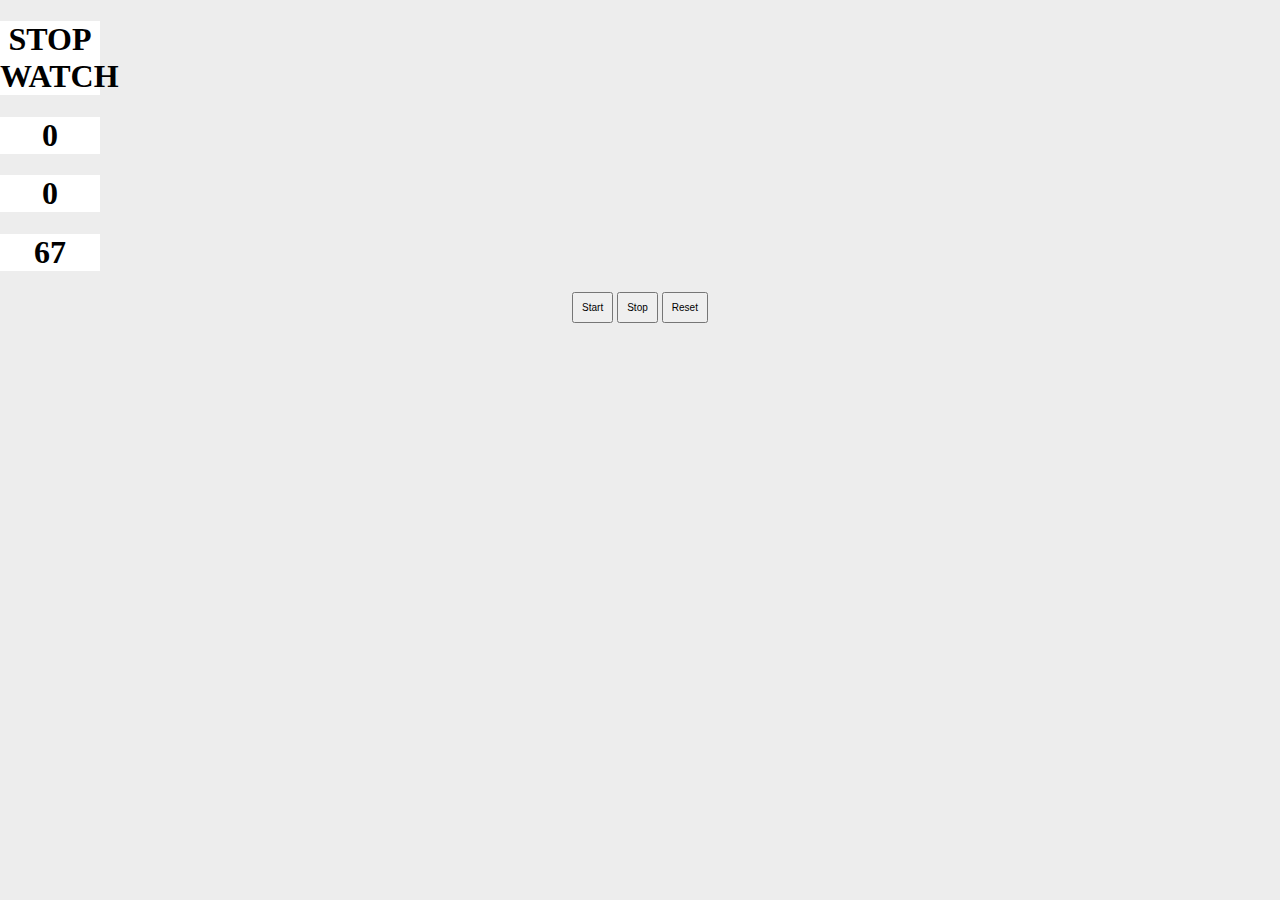
==== commit ff8f3550: "Add files via upload" ====
--- a/index.html
+++ b/index.html
@@ -1,20 +1,47 @@
 <!DOCTYPE html>
 <html lang="en">
 <head>
-    <meta charset="UTF-8">
-    <meta name="viewport" content="width=<device-width>, initial-scale=1.0">
-    <title>Document</title>
-    <script src="app.js"></script>
-</head>
-<!-- <h1> Learning javascript</h1> -->
+  <style>
+body{
+  background-color: black;
+  text-align: center;
+  
+  
+}
+h1{
+  color: black;
+  display: inline+block;
+  width: 100px;
+  background-color: white;
+  text-align:center
+  
+}
 
 
 
 
+  </style>
+    <meta charset="UTF-8">
+    <meta name="viewport" content="width=<device-width>, initial-scale=1.0">
+    <title></title>
+    <link rel=" stylesheet" href="style.css">
+    </head>
+    <body>
+      <h1> STOP   WATCH</h1> 
 
+<div>
+<h1 id="min"> 0</h1>
+<h1 id="sec">0</h1>
+<h1 id="msec">0</h1>
+</div>
+
+ <button onclick="start()">Start</button>
+ <button onclick="Stop()">Stop</button>
+ <button onclick="Reset()">Reset</button>
 
 
 
 
 </body>
+<script src="app.js"></script>
 </html>--- a/style.css
+++ b/style.css
@@ -0,0 +1,352 @@
+
+body
+{
+    margin: 0px;
+    padding: 0px;
+    background-color: rgba(236, 236, 236, 0.952);
+}
+
+.width
+{
+    width: 100%;
+    background-color: white; important: !important
+}
+li
+{
+    display: inline-flex;
+}
+
+.main
+{
+    display: flex;
+    flex-direction: row;
+    justify-content: space-around;
+    flex-wrap: wrap;
+    background-color: royalblue;
+    
+}
+
+  .three
+{
+   width: 200px;
+   text-align: center;
+   padding-top: 15px;
+   
+}
+.one
+{
+    width: 200px;
+    padding-block-end: 10px;
+    
+}
+
+
+
+.two{
+    MAX-width: 500px;
+    min-width: 50PX;
+    text-align: center;
+    color: white;
+    padding-top: 10px;
+    text-align: center;
+    font-weight: bold;
+    font-style: italic;
+}
+/* 
+.one
+{
+    flex: 1;
+}
+.two
+{
+    flex: 2;
+}
+.three
+{
+    flex: 1;
+} */
+
+
+
+.mains
+{
+
+    display: flex;
+    flex-direction: row;
+    flex-wrap: wrap;  
+    justify-content: space-around;
+  
+    box-shadow: rgba(236, 236, 236, 0.952);
+    box-shadow: 0px 1px 1px 1px black;
+}
+
+ol
+{
+    display: inline-block;
+    text-transform: capitalize;
+    flex-direction: row;
+    
+ 
+}
+
+ol >li >a:hover
+{
+    border: 2px solid royalblue;
+    border-radius: 20px;
+    background-color: royalblue;
+    color: white;
+}
+
+ol >li > a{
+    padding: 5px 20px 5px 20px;
+    list-style: none;
+    text-decoration: none;
+    color: black;
+}
+.nav1
+{  
+/* flex: 1; */
+}
+
+.nav2
+{  
+/* flex: 2; */
+text-align: end;
+}
+
+
+marquee
+{
+  
+    background-color: royalblue;
+    color: white;
+    text-align: center;
+    height: 40px;
+}
+
+.mar
+{
+    width: 95%;
+   align-items: center;
+   margin: auto;
+   height: 40px;
+    
+}
+
+
+
+
+
+.intro
+{   width: 100%;
+    text-transform: uppercase;
+    text-align: center;
+    font-size: 40px;
+    word-spacing: -10px;
+    font-weight: 600;
+    font-family:'Merriweather', serif;
+}
+
+
+
+.para
+{
+    width: 70%;
+    margin: auto;
+    text-align: justify;
+    font-family:'Merriweather', serif;
+    color: grey;
+    line-height: 30px;
+    font-size: 17px;
+}
+
+
+
+.inner
+{
+    background-color: royalblue;
+    display: flex;
+    flex-direction: row;
+    justify-content: space-around;
+    flex-wrap: wrap;
+}
+
+h3
+{
+    color: WHITE;
+    font-size:50px;
+    text-align: center;
+}
+
+h4{
+    
+    color: WHITE;
+    font-size: ;
+}
+
+
+
+
+.OUTRO
+{   width: 100%;
+    text-transform: uppercase;
+    text-align: center;
+    font-size: 40px;
+    font-weight: 600;
+    font-family:'Merriweather', serif;
+}
+
+
+.social
+{
+    
+    padding: 50px;
+    color: royalblue;
+    text-align: center;
+    text-transform: uppercase;
+  background-color: white;
+width: 250px;
+height: 150px;
+  margin-bottom: 20px;
+  font-family:'Merriweather', serif;
+    box-shadow:0px 2px 5px 0px black;
+   
+    cursor: pointer;
+
+    
+}
+
+
+.inners
+
+{  
+    display: flex;
+    flex-direction: row;
+    justify-content: space-around;
+    flex-wrap: wrap;
+    
+}
+
+
+
+
+
+
+
+b{
+    color: royalblue;
+    font-style: inherit;
+    font-weight: 600px;
+}
+
+
+
+
+
+
+
+
+.events
+{
+    width: 40%;
+    float: left;
+    min-height: 300px;
+    max-height: 700px;
+    background-color: white;
+}
+
+
+
+.a
+{
+    padding-right: 120px;
+    text-align: center;
+}
+.b
+{
+padding-left: 87px;
+text-align: center;
+}
+
+
+.q
+{
+background-color: black;
+}
+
+
+.GAL
+{
+    clear: both;
+    width: 100%;
+    text-align: center;
+    padding-top: 50PX;
+}
+
+
+
+.mmain
+{
+    display: flex;
+    flex-direction: row;
+    justify-content: space-around;
+    flex-wrap: wrap;
+    
+}
+
+
+
+
+.main
+{
+    display: flex;
+    flex-direction: row;
+    justify-content: space-around;
+    flex-wrap: wrap;
+    
+}
+
+  .three
+{
+   width: 400px;
+   text-align: center;
+   padding-top: 15px;
+}
+.onee
+{
+    width: 200px;
+    font-size: 20PX;
+    color: WHITE;
+    padding-top: 10PX;
+}
+
+button
+{
+    padding: 8px;
+    font-size: 10px;
+}
+
+.two{
+    MAX-width: 500px;
+    min-width: 50PX;
+    text-align: center;
+    color: white;
+    padding-top: 10px;
+}
+
+
+.in
+{
+    color: grey;
+    text-align: left;
+    line-height: 30px;
+    padding-bottom: 50px;
+}
+
+.END
+{
+    background-color: royalblue;
+    color: WHITE;
+    padding: 8PX;
+    text-indent: 80PX;
+}